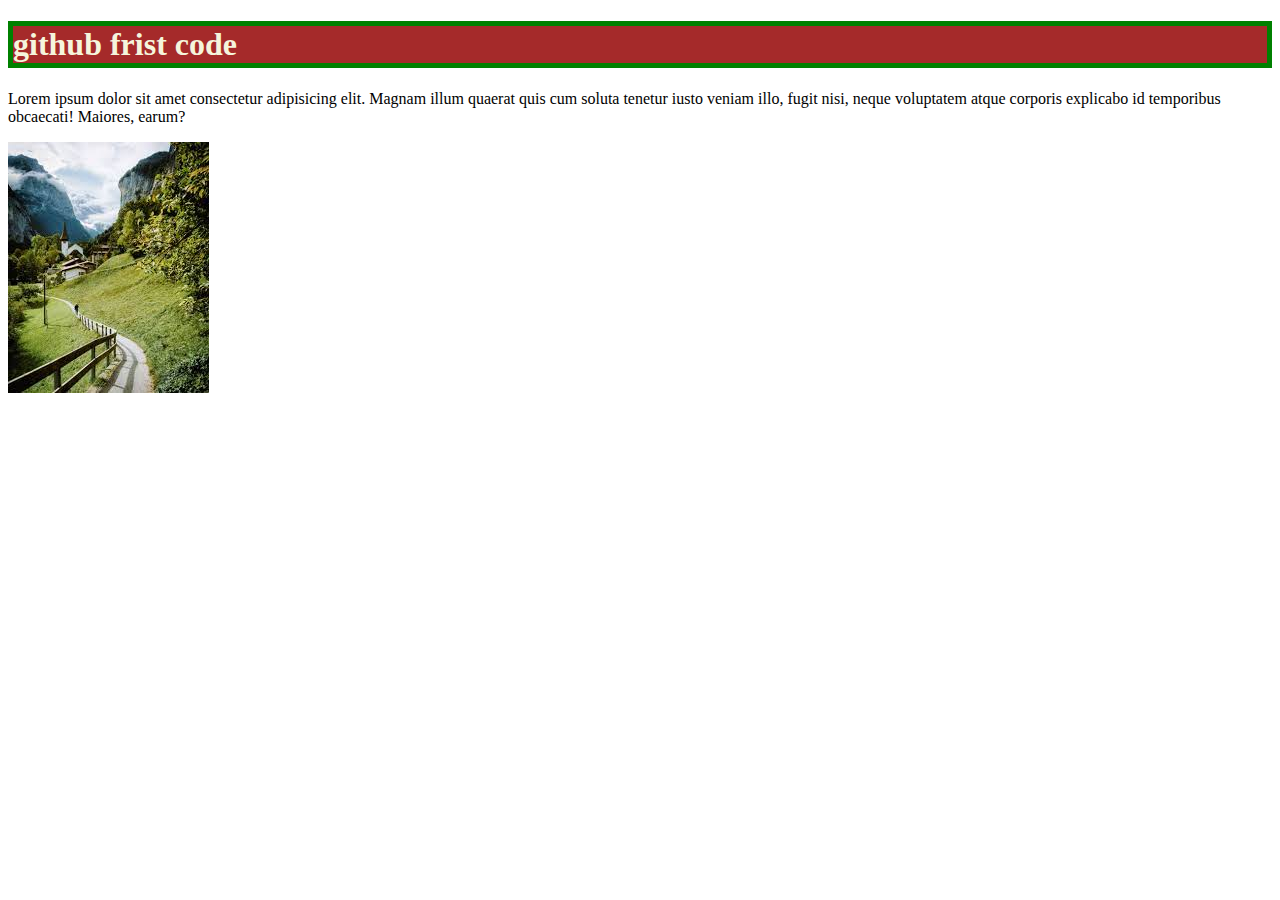
==== index.html @ 431784d1 "fourth commit" ====
<!DOCTYPE html>
<html lang="en">
<head>
    <meta charset="UTF-8">
    <meta name="viewport" content="width=device-width, initial-scale=1.0">
    <title>Github</title>
    <link rel="stylesheet" href="style/style.css">
</head>
<body>
    <h1>github frist code </h1>
    <p>Lorem ipsum dolor sit amet consectetur adipisicing elit. Magnam illum quaerat quis cum soluta tenetur iusto veniam illo, fugit nisi, neque voluptatem atque corporis explicabo id temporibus obcaecati! Maiores, earum?

    </p>
    <img src="images/class 5 image.jpg" alt="" >
</body>
</html>
---- style/style.css ----
h1{
    background-color: brown;
    border: 5px solid green;
    color: beige;

}
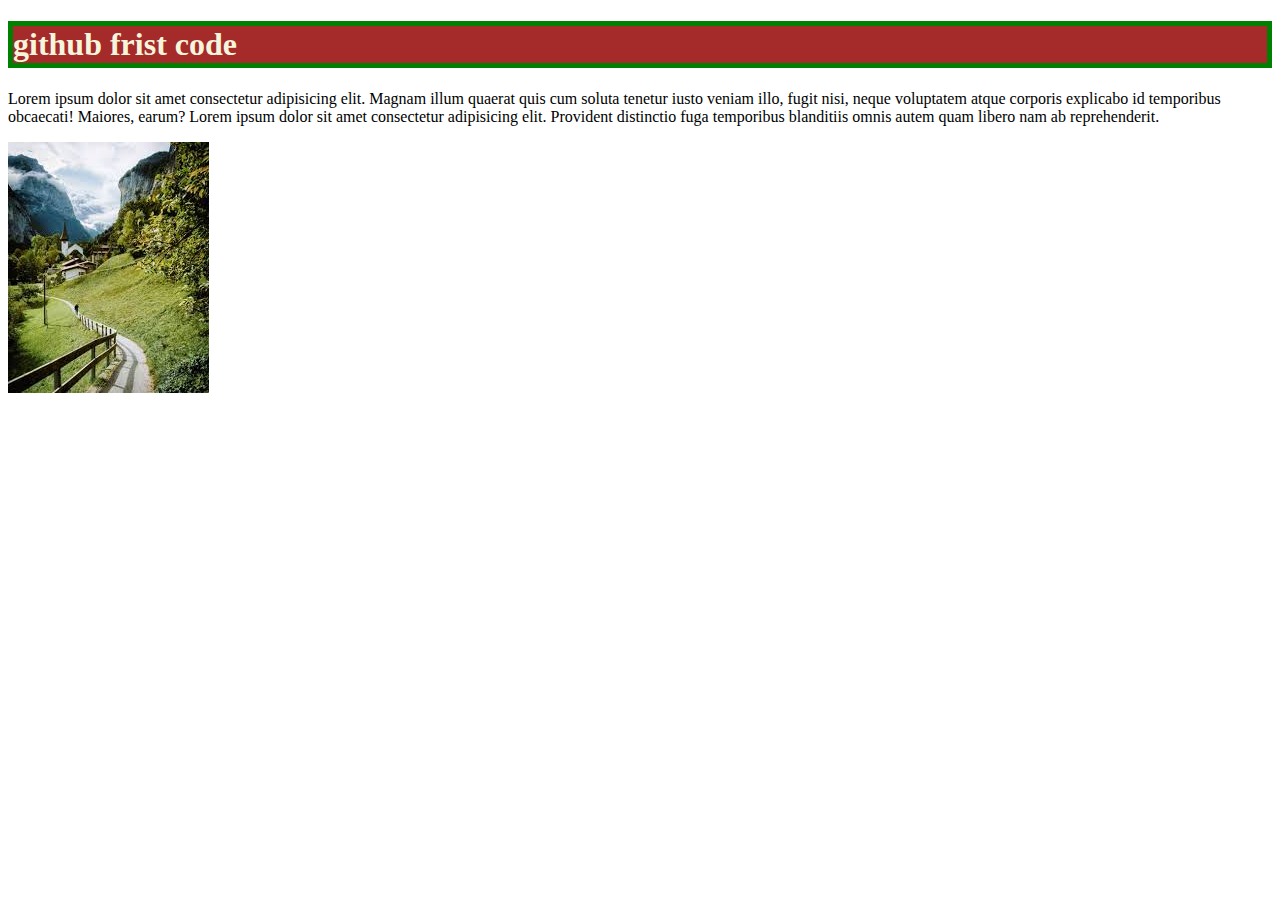
==== commit 97d18d59: "biprodip" ====
--- a/index.html
+++ b/index.html
@@ -1,16 +1,21 @@
 <!DOCTYPE html>
 <html lang="en">
+
 <head>
     <meta charset="UTF-8">
     <meta name="viewport" content="width=device-width, initial-scale=1.0">
     <title>Github</title>
     <link rel="stylesheet" href="style/style.css">
 </head>
+
 <body>
     <h1>github frist code </h1>
-    <p>Lorem ipsum dolor sit amet consectetur adipisicing elit. Magnam illum quaerat quis cum soluta tenetur iusto veniam illo, fugit nisi, neque voluptatem atque corporis explicabo id temporibus obcaecati! Maiores, earum?
+    <p>Lorem ipsum dolor sit amet consectetur adipisicing elit. Magnam illum quaerat quis cum soluta tenetur iusto
+        veniam illo, fugit nisi, neque voluptatem atque corporis explicabo id temporibus obcaecati! Maiores, earum?
+        Lorem ipsum dolor sit amet consectetur adipisicing elit. Provident distinctio fuga temporibus blanditiis omnis
+        autem quam libero nam ab reprehenderit.
+    </p>
+    <img src="images/class 5 image.jpg" alt="">
+</body>
 
-    </p>
-    <img src="images/class 5 image.jpg" alt="" >
-</body>
 </html>--- a/style/style.css
+++ b/style/style.css
@@ -3,4 +3,18 @@
     border: 5px solid green;
     color: beige;
 
+}
+label{
+    display: block;
+    margin-bottom: 10px;
+}
+nav li{ 
+    list-style: none;
+   display: inline;
+   margin-left: 20px;
+   
+}
+nav a{
+   text-decoration:none; 
+   color: black;
 }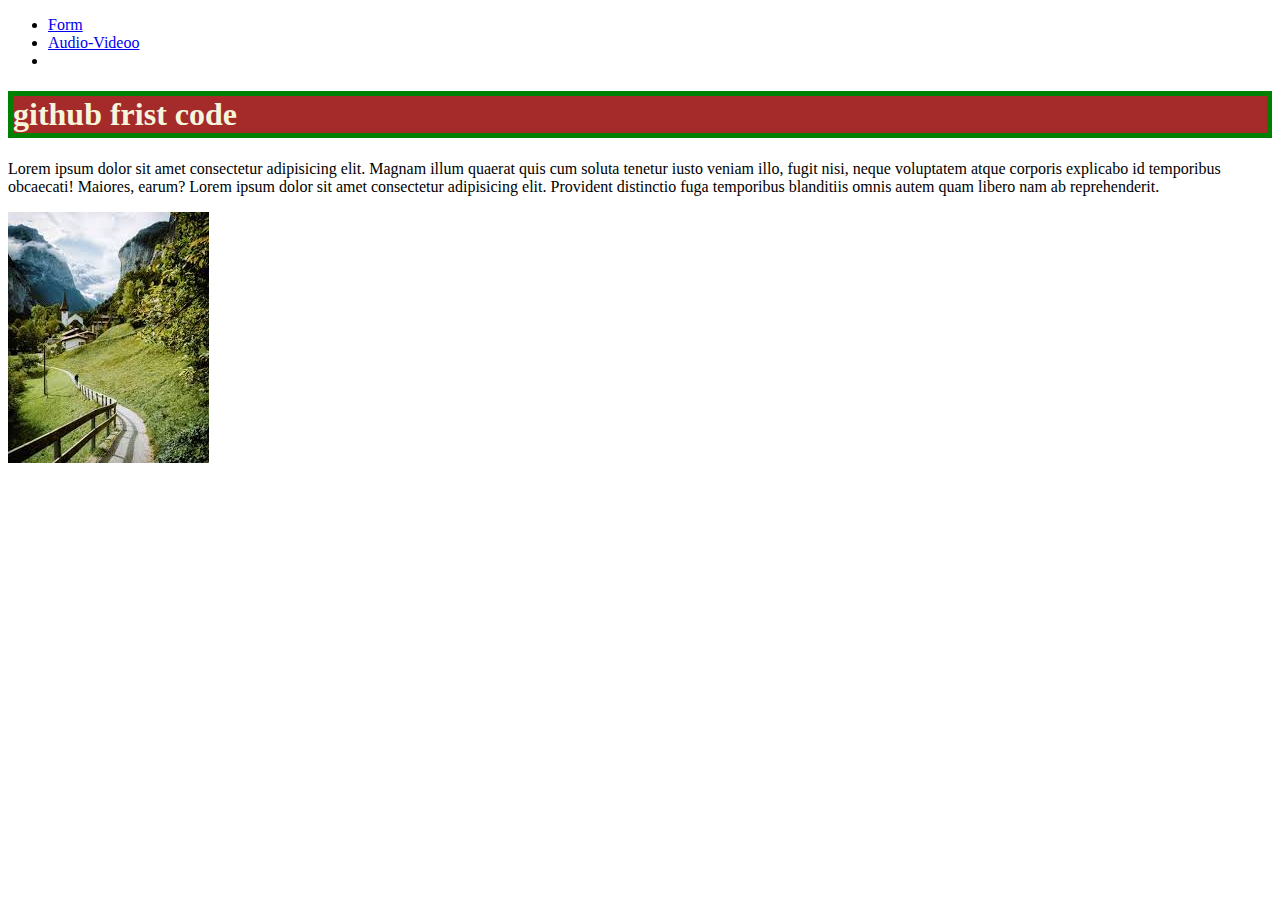
==== commit 33344ba9: "biprodip 2" ====
--- a/index.html
+++ b/index.html
@@ -9,6 +9,9 @@
 </head>
 
 <body>
+    <ul><li><a href="form.html">Form</a></li>
+    <li><a href="audio-video.html">Audio-Videoo</a></li>
+    <li></li></ul>
     <h1>github frist code </h1>
     <p>Lorem ipsum dolor sit amet consectetur adipisicing elit. Magnam illum quaerat quis cum soluta tenetur iusto
         veniam illo, fugit nisi, neque voluptatem atque corporis explicabo id temporibus obcaecati! Maiores, earum?
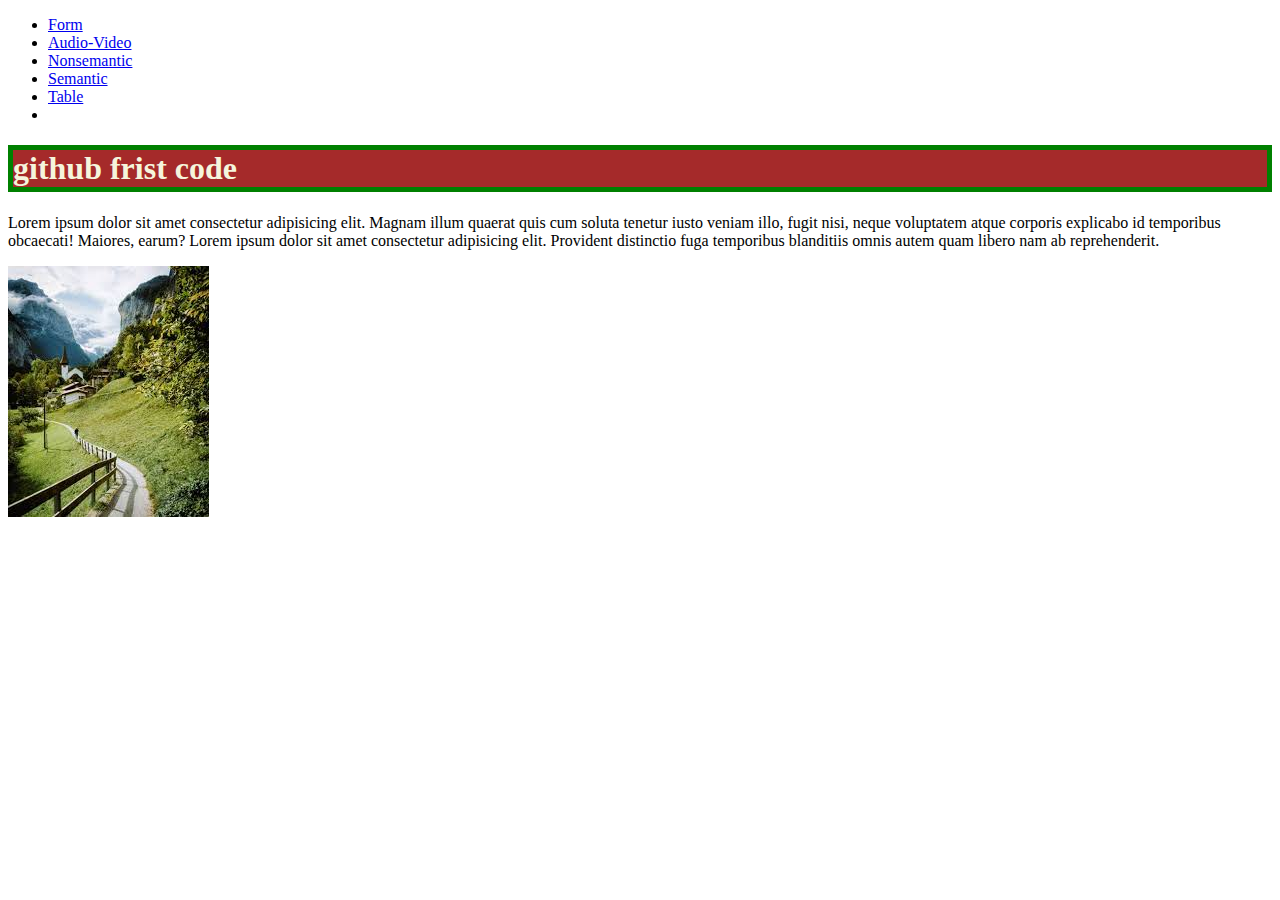
==== commit 9aed47e4: "biprodip3" ====
--- a/index.html
+++ b/index.html
@@ -10,7 +10,11 @@
 
 <body>
     <ul><li><a href="form.html">Form</a></li>
-    <li><a href="audio-video.html">Audio-Videoo</a></li>
+    <li><a href="audio-video.html">Audio-Video</a></li>
+    <li> <a href="nonsemantic.html">Nonsemantic</a></li>
+    <li> <a href="semantic.html">Semantic</a></li>
+    <li> <a href="table.html">Table</a></li>
+    
     <li></li></ul>
     <h1>github frist code </h1>
     <p>Lorem ipsum dolor sit amet consectetur adipisicing elit. Magnam illum quaerat quis cum soluta tenetur iusto
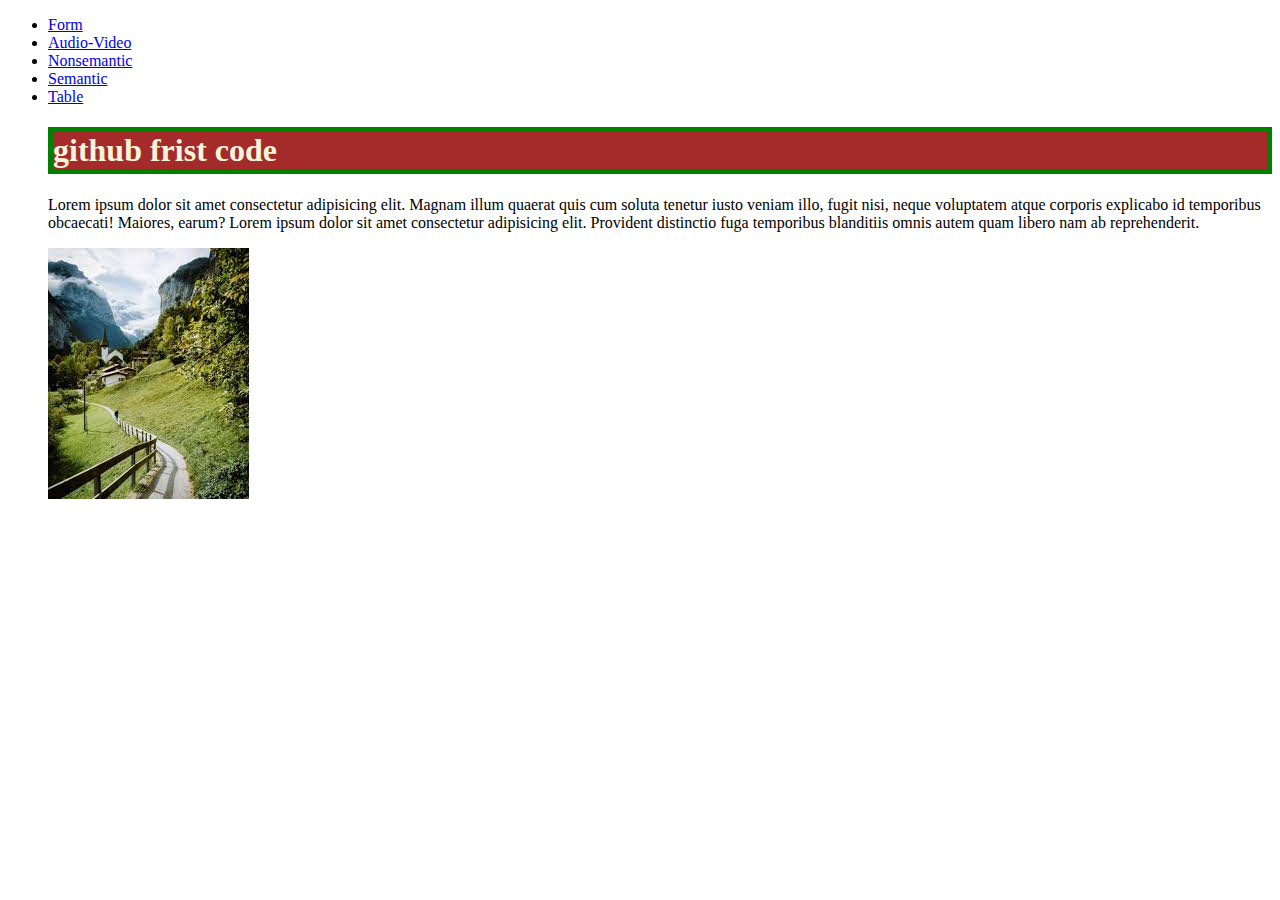
==== commit 07fc81f4: "bipro" ====
--- a/index.html
+++ b/index.html
@@ -11,11 +11,12 @@
 <body>
     <ul><li><a href="form.html">Form</a></li>
     <li><a href="audio-video.html">Audio-Video</a></li>
-    <li> <a href="nonsemantic.html">Nonsemantic</a></li>
-    <li> <a href="semantic.html">Semantic</a></li>
-    <li> <a href="table.html">Table</a></li>
+    <li><a href="nonsemantic.html">Nonsemantic</a></li>
+    <li><a href="semantic.html">Semantic</a></li>
+    <li><a href="table.html">Table</a></li>
     
-    <li></li></ul>
+    
+   
     <h1>github frist code </h1>
     <p>Lorem ipsum dolor sit amet consectetur adipisicing elit. Magnam illum quaerat quis cum soluta tenetur iusto
         veniam illo, fugit nisi, neque voluptatem atque corporis explicabo id temporibus obcaecati! Maiores, earum?
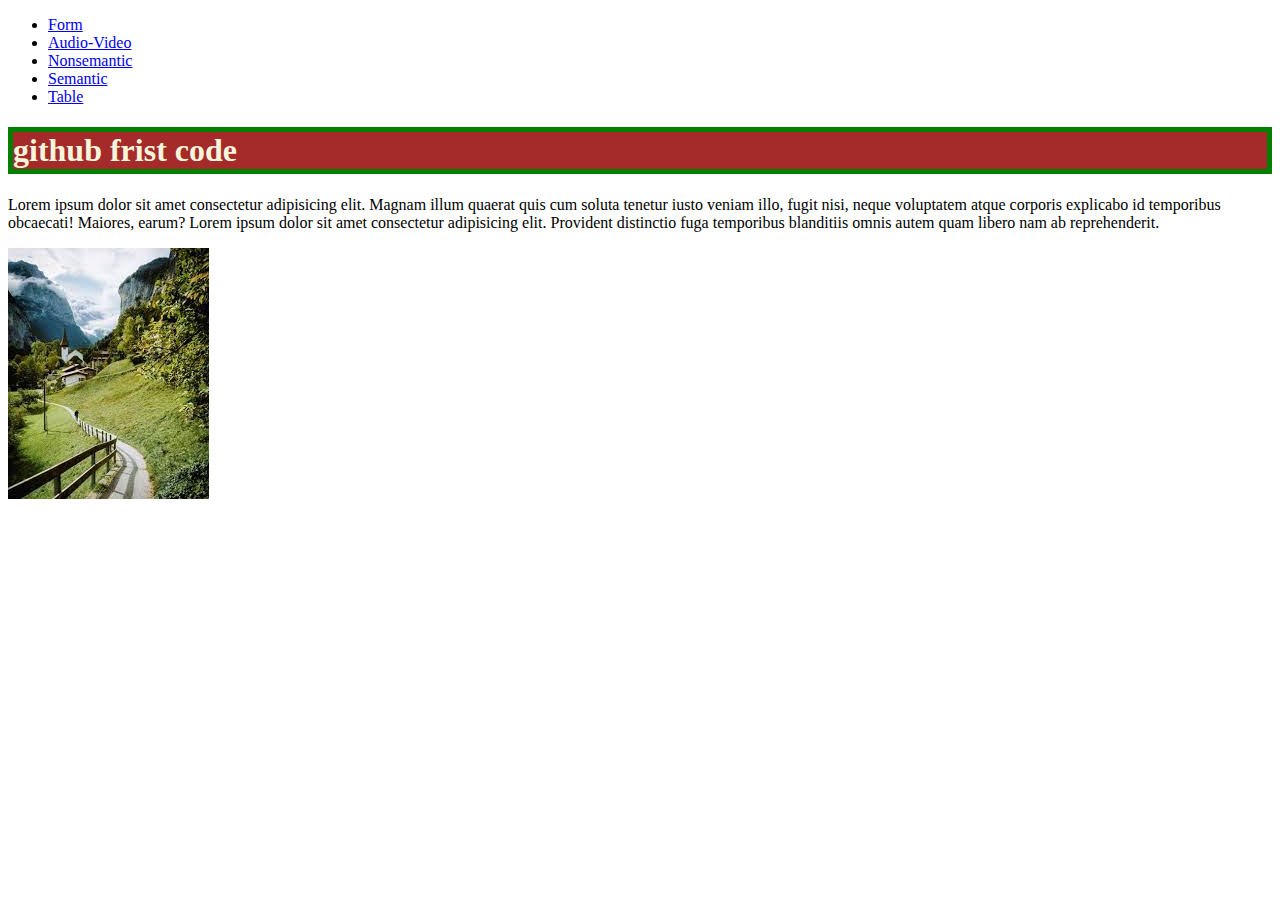
==== commit 60d14c2e: "biprodip5" ====
--- a/index.html
+++ b/index.html
@@ -9,12 +9,13 @@
 </head>
 
 <body>
-    <ul><li><a href="form.html">Form</a></li>
+    <ul>
+    <li><a href="form.html">Form</a></li>
     <li><a href="audio-video.html">Audio-Video</a></li>
     <li><a href="nonsemantic.html">Nonsemantic</a></li>
     <li><a href="semantic.html">Semantic</a></li>
     <li><a href="table.html">Table</a></li>
-    
+    </ul>
     
    
     <h1>github frist code </h1>
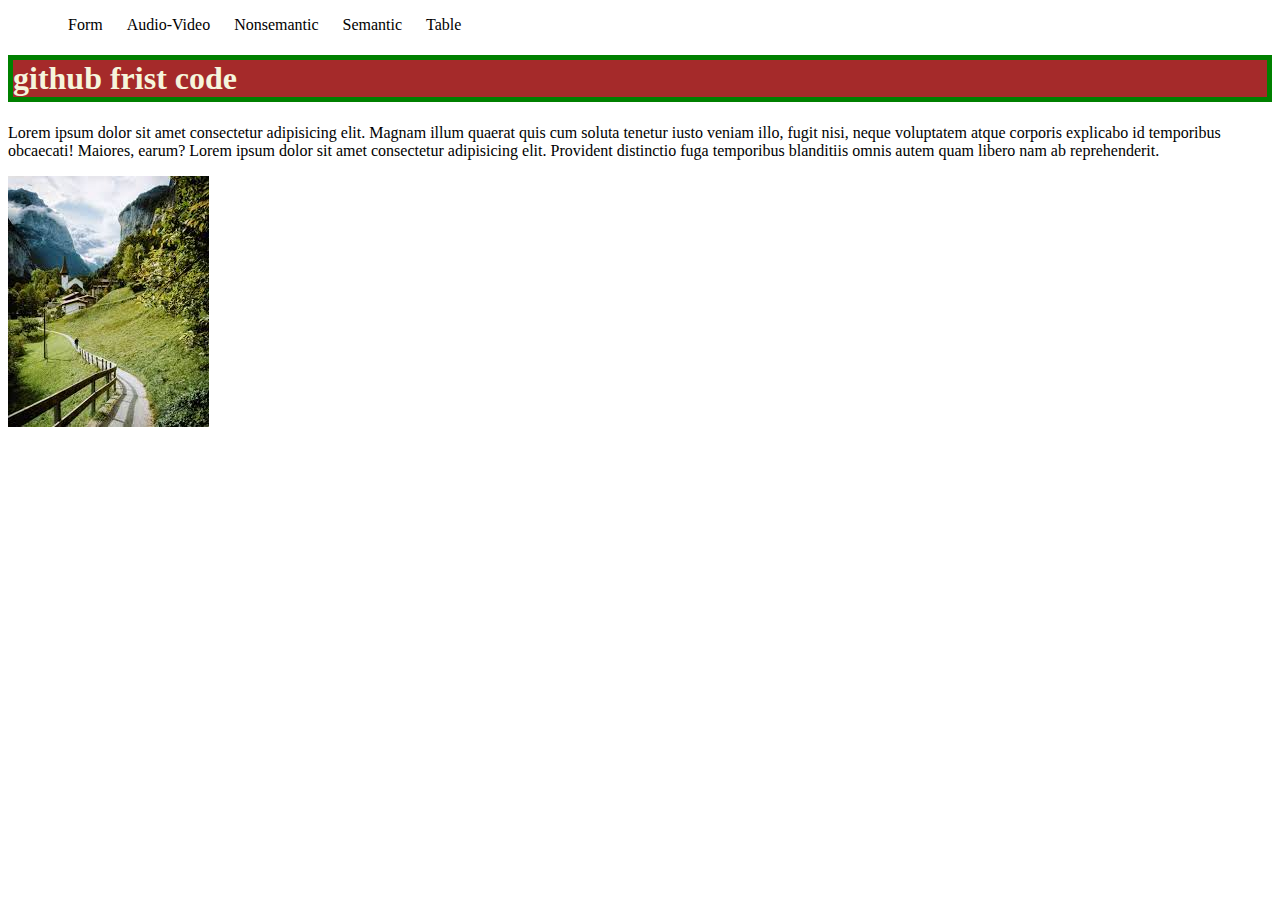
==== commit 12181754: "biprodipbanik" ====
--- a/index.html
+++ b/index.html
@@ -9,6 +9,9 @@
 </head>
 
 <body>
+    
+    <nav>
+
     <ul>
     <li><a href="form.html">Form</a></li>
     <li><a href="audio-video.html">Audio-Video</a></li>
@@ -16,7 +19,7 @@
     <li><a href="semantic.html">Semantic</a></li>
     <li><a href="table.html">Table</a></li>
     </ul>
-    
+    </nav>
    
     <h1>github frist code </h1>
     <p>Lorem ipsum dolor sit amet consectetur adipisicing elit. Magnam illum quaerat quis cum soluta tenetur iusto
